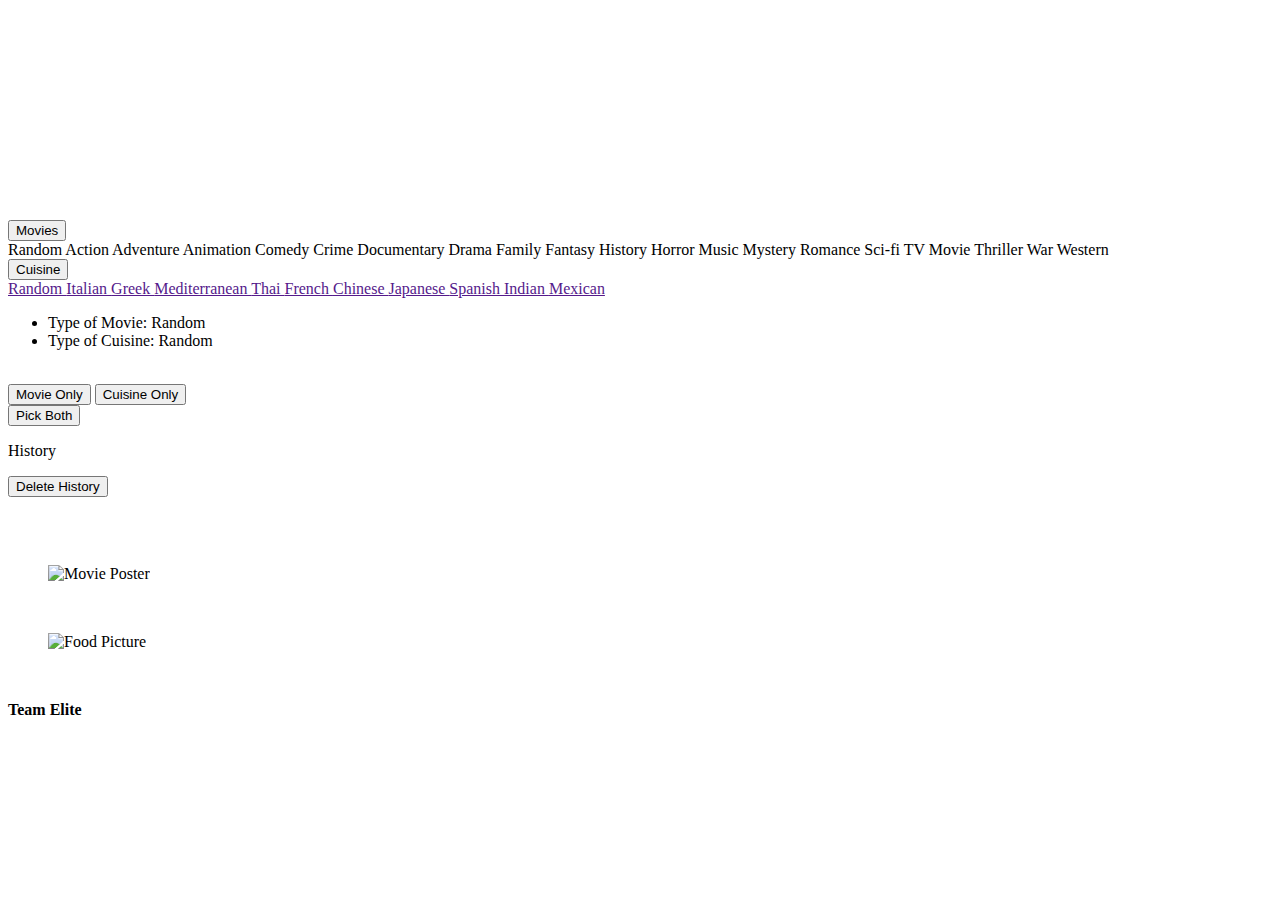
==== index.html @ 035c83b7 "updating after more merge conflicts" ====
<!DOCTYPE html>
<html lang="en">

<head>



    <meta charset="UTF-8">
    <meta http-equiv="X-UA-Compatible" content="IE=edge">
    <meta name="viewport" content="width=device-width, initial-scale=1.0">
    <meta http-equiv="Content-Security-Policy" content="upgrade-insecure-requests">
    <link rel="stylesheet" href="https://cdn.jsdelivr.net/npm/bulma@0.9.2/css/bulma.min.css">
    <script src="https://cdn.jsdelivr.net/npm/luxon@1.27.0/build/global/luxon.min.js"></script>
    <script src="https://ajax.googleapis.com/ajax/libs/jquery/3.6.0/jquery.min.js"></script>
    <link rel="stylesheet" href="https://ajax.googleapis.com/ajax/libs/jqueryui/1.12.1/themes/smoothness/jquery-ui.css">
    <script src="https://ajax.googleapis.com/ajax/libs/jqueryui/1.12.1/jquery-ui.min.js"></script>
    <script src="./assets/js/script.js" defer></script>
    <link rel="stylesheet" href="./assets/css/style.css">
    <title>IDK You Pick</title>



</head>

<section class="hero is-success is-small">


  <header class="navbar">

    <div class="hero-body">
      <div class="container has-text-centered">
        <p id="pagetitle" class="title ">
          IDK, You Pick.
        </p>
      </div>
    </div>

  </header>

</section>

<nav class="navbar is-success is-flex" role="navigation" aria-label="dropdown navigation">


  
  <div class="container has-background-success ml-0">
    <div class="navbar-start ">
      <div class="dropdown is-hoverable">
        <div class="dropdown-trigger">
          <button class="button is-success is-size-4" aria-haspopup="true" aria-controls="dropdown-menu4">



            <span>Movies</span>
            <span class="icon is-small">
              <i class="fas fa-angle-down" aria-hidden="true"></i>
            </span>
          </button>

                </div>
                <div class="dropdown-menu" id="movieDropdown" role="menu">
                    <div class="dropdown-content has-background-success">
                        <a type="button" value="" id="movieRandom" class="dropdown-item">
              Random
            </a>
                        <a type="button" value="28" id="action" class="dropdown-item"> 
              Action
            </a>
                        <a type="button" value="12" id="adventure" class="dropdown-item">
              Adventure
            </a>
                        <a type="button" value="16" id="animation" class="dropdown-item">
              Animation
            </a>
                        <a type="button" value="35" id="comedy" class="dropdown-item">
              Comedy
            </a>
                        <a type="button" value="80" id="crime" class="dropdown-item">
              Crime
            </a>
                        <a type="button" value="99" id="documentary" class="dropdown-item">
              Documentary
            </a>
                        <a type="button" value="18" id="story-rich" class="dropdown-item">
              Drama
            </a>
                        <a type="button" value="10751" id="family-friendly" class="dropdown-item">
              Family
            </a>
                        <a type="button" value="14" id="fantasy" class="dropdown-item">
              Fantasy
            </a>
                        <a type="button" value="36" id="history" class="dropdown-item">
              History
            </a>
                        <a type="button" value="27" id="horror" class="dropdown-item">
              Horror
            </a>
                        <a type="button" value="10402" id="music" class="dropdown-item">
              Music
            </a>
                        <a type="button" value="9648" id="mystery" class="dropdown-item">
              Mystery
            </a>
                        <a type="button" value="10749" id="romance" class="dropdown-item">
              Romance
            </a>
                        <a type="button" value="878" id="science-fiction" class="dropdown-item">
              Sci-fi
            </a>
                        <a type="button" value="10770" id="tv-movie" class="dropdown-item">
              TV Movie
            </a>
                        <a type="button" value="53" id="thriller" class="dropdown-item">
              Thriller
            </a>
                        <a type="button" value="10752" id="war" class="dropdown-item">
              War
            </a>
                        <a type="button" value="37" id="western" class="dropdown-item">
              Western
            </a>
                    </div>
                </div>
            </div>
        </div>

    </div>

    <div class="navbar-end">
        <div class="dropdown is-hoverable">
            <div class="dropdown-trigger">
                <button class="button is-success is-size-4" aria-haspopup="true" aria-controls="dropdown-menu4">

          <span>Cuisine</span>
          <span class="icon is-small">
            <i class="fas fa-angle-down" aria-hidden="true"></i>
          </span>
        </button>

            </div>
            <div class="dropdown-menu" id="cuisineDropdown" role="menu">
                <div class="dropdown-content has-background-success">
                    <a href="" class="dropdown-item">
            Random
          </a>
                    <a href="" class="dropdown-item">
            Italian
          </a>
                    <a href="" class="dropdown-item">
            Greek
          </a>
                    <a href="" class="dropdown-item">
            Mediterranean
          </a>
                    <a href="" class="dropdown-item">
            Thai
          </a>
                    <a href="" class="dropdown-item">
            French
          </a>
                    <a href="" class="dropdown-item">
            Chinese
          </a>
                    <a href="" class="dropdown-item">
            Japanese
          </a>
                    <a href="" class="dropdown-item">
            Spanish
          </a>
                    <a href="" class="dropdown-item">
            Indian
          </a>
                    <a href="" class="dropdown-item">
            Mexican
          </a>

                </div>
            </div>
        </div>
    </div>

  </div>

</nav>

<section class="hero is-success is-small py-0">

    <div class="hero-foot">
        <nav class="tabs is-boxed is-fullwidth">
            <div class="container">
                <ul>
                    <li><a id="selectedTypeOfMovieField">Type of Movie: Random</a></li>
                    <li><a id="selectedTypeOfCuisineField">Type of Cuisine: Random</a></li>
                </ul>
            </div>
        </nav>
    </div>

</section>

<body>



    <br>

    <div class="colums" id="searchBtn">
        <div class="column has-background-primary">

            <div class="buttons is-justify-content-space-evenly">
                <button class="button is-large is-link is-rounded is-focused mt-1 movie-moods" id="movieShBtn">Movie Only</button>
                <button class="button is-large is-link is-rounded is-focused mt-1" id="cuisineShBtn">Cuisine Only</button>
            </div>

            <button class="button is-large is-fullwidth is-link is-rounded is-focused mt-1" id="bothShBtn">Pick Both</button>

            <section class="hero is-primary mt-6">

                <div class="hero-body pt-0">
                    <p class="title has-text-centered">
                        History
                    </p>
                    <p class="title" id="pastSearch">

                    </p>
                    <p class="subtitle">

                    </p>
                </div>

            </section>

            <button class="button is-large is-fullwidth is-danger is-rounded is-focused mt-6" id="historyDelBtn">Delete History</button>

        </div>
    </div>

    <br>

    <div class="columns">

        <div class="column">

            <div class="card">

                <div class="card-content has-background-info">
                    <div class="media">
                        <div class="media-content has-text-centered">
                            <p class="title" id="movieT">Movie/TV Title</p>
                        </div>
                    </div>

                    <div class="card-image">

                        <figure class="image is-5by3 is-hidden" id="movieImgPlaceholder">

                            <img src="" alt="Movie Poster" id="picturelink">
                        </figure>
                    </div>

                    <div class="content">
                        <p class="subtitle" id="overview"></p>
                        <p class="subtitle" id="ratings"></p>
                        <p class="subtitle" id="release"></p>
                    </div>
                </div>
            </div>

        </div>

        <div class="column">

            <div class="card">

                <div class="card-content has-background-info">
                    <div class="media has-text-centered">
                        <div class="media-content">
                            <p id="recipeTitle" class="title">Cuisine</p>
                        </div>
                    </div>

                    <div class="card-image">
                        <figure id="cuisineImgPlaceholder" class="image is-5by3 is-hidden">
                            <img id="cuisinePicture" src="" alt="Food Picture">
                        </figure>
                    </div>

                    <div class="content">
                      <ul id="listForIngredients"></ul>
                      <ol id="orderedListForRecipe"></ol>
                    </div>
                </div>
            </div>

        </div>

    </div>

    <br>

    <footer class="footer pt-1 pb-2">
        <div class="content has-text-centered is-size-2">
            <p>
                <strong>Team Elite</strong>
            </p>
        </div>
    </footer>



</body>

</html>
---- assets/css/style.css ----
@media screen and (max-width: 1023px) {
    .navbar .container {
        justify-content: space-around;
    }
    
}

@media screen and (max-width: 768px) {
    .media-content {
        overflow-x: hidden!important;
    }
}

#movieShBtn:hover {
    background-color: rgb(124, 182, 248);
}

#cuisineShBtn:hover {
    background-color: rgb(124, 182, 248);
}

#bothShBtn:hover {
    background-color: rgb(124, 182, 248);
}

#historyDelBtn:hover {
    background-color:rgb(238, 127, 127);
}

#orderedListForRecipe {
    color:white;
    list-style-position: inside;
    font-display: inside;
}

#recipeTitle {
    color: white;

}

#movieT {
    color: white;
}

#pagetitle {
    color: white;
    background-size:auto;
    font-size: 70px;
}

#overview {
    color: white;
   
}

#ratings {
    color: white;
}

#release {
    color:white;
}
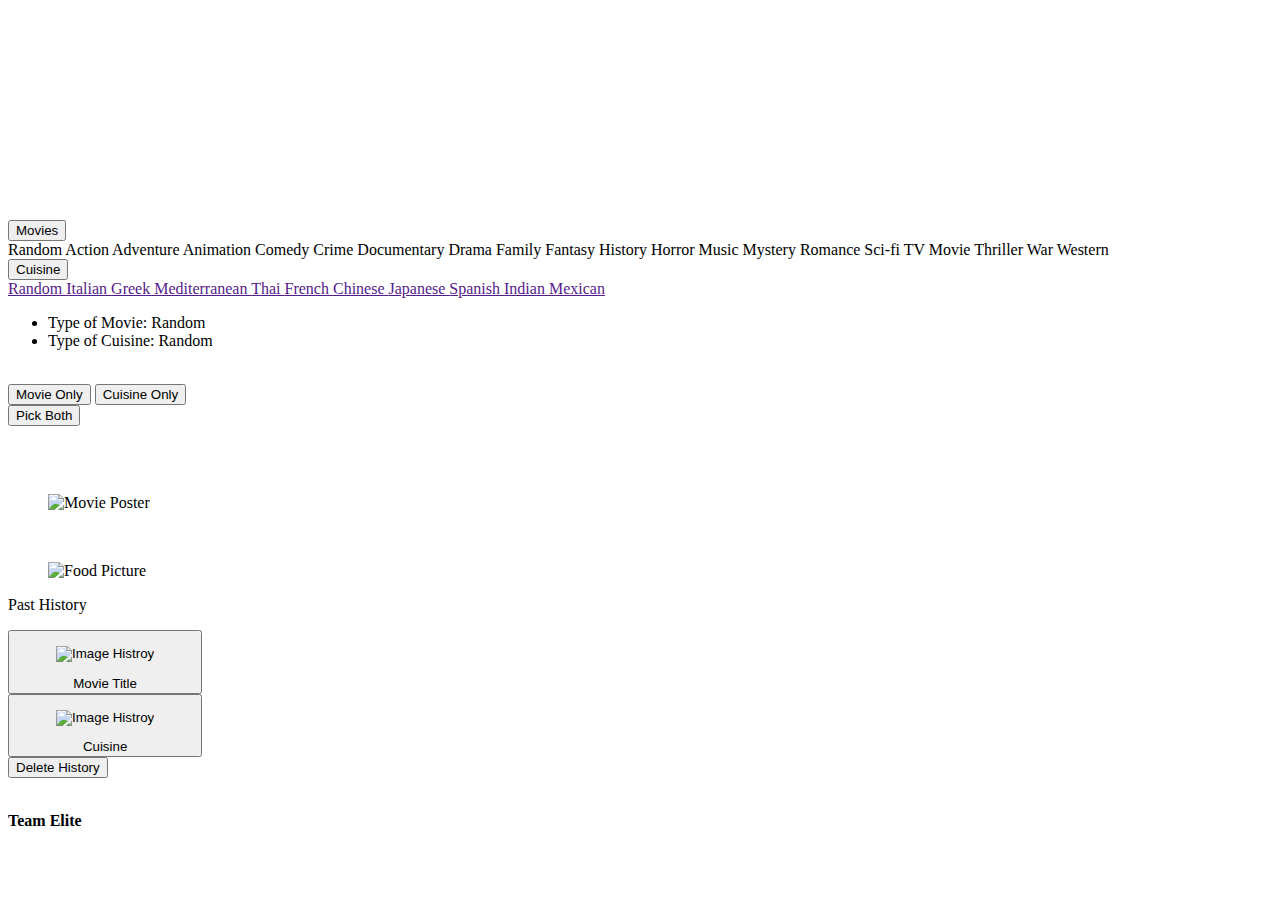
==== commit 1ba9af23: "Merge pull request #19 from scoven2/ariel" ====
--- a/index.html
+++ b/index.html
@@ -5,18 +5,18 @@
 
 
 
-    <meta charset="UTF-8">
-    <meta http-equiv="X-UA-Compatible" content="IE=edge">
-    <meta name="viewport" content="width=device-width, initial-scale=1.0">
-    <meta http-equiv="Content-Security-Policy" content="upgrade-insecure-requests">
-    <link rel="stylesheet" href="https://cdn.jsdelivr.net/npm/bulma@0.9.2/css/bulma.min.css">
-    <script src="https://cdn.jsdelivr.net/npm/luxon@1.27.0/build/global/luxon.min.js"></script>
-    <script src="https://ajax.googleapis.com/ajax/libs/jquery/3.6.0/jquery.min.js"></script>
-    <link rel="stylesheet" href="https://ajax.googleapis.com/ajax/libs/jqueryui/1.12.1/themes/smoothness/jquery-ui.css">
-    <script src="https://ajax.googleapis.com/ajax/libs/jqueryui/1.12.1/jquery-ui.min.js"></script>
-    <script src="./assets/js/script.js" defer></script>
-    <link rel="stylesheet" href="./assets/css/style.css">
-    <title>IDK You Pick</title>
+  <meta charset="UTF-8">
+  <meta http-equiv="X-UA-Compatible" content="IE=edge">
+  <meta name="viewport" content="width=device-width, initial-scale=1.0">
+  <meta http-equiv="Content-Security-Policy" content="upgrade-insecure-requests">
+  <link rel="stylesheet" href="https://cdn.jsdelivr.net/npm/bulma@0.9.2/css/bulma.min.css">
+  <script src="https://cdn.jsdelivr.net/npm/luxon@1.27.0/build/global/luxon.min.js"></script>
+  <script src="https://ajax.googleapis.com/ajax/libs/jquery/3.6.0/jquery.min.js"></script>
+  <link rel="stylesheet" href="https://ajax.googleapis.com/ajax/libs/jqueryui/1.12.1/themes/smoothness/jquery-ui.css">
+  <script src="https://ajax.googleapis.com/ajax/libs/jqueryui/1.12.1/jquery-ui.min.js"></script>
+  <script src="./assets/js/script.js" defer></script>
+  <link rel="stylesheet" href="./assets/css/style.css">
+  <title>IDK You Pick</title>
 
 
 
@@ -42,7 +42,7 @@
 <nav class="navbar is-success is-flex" role="navigation" aria-label="dropdown navigation">
 
 
-  
+
   <div class="container has-background-success ml-0">
     <div class="navbar-start ">
       <div class="dropdown is-hoverable">
@@ -57,80 +57,80 @@
             </span>
           </button>
 
-                </div>
-                <div class="dropdown-menu" id="movieDropdown" role="menu">
-                    <div class="dropdown-content has-background-success">
-                        <a type="button" value="" id="movieRandom" class="dropdown-item">
+        </div>
+        <div class="dropdown-menu" id="movieDropdown" role="menu">
+          <div class="dropdown-content has-background-success">
+            <a type="button" value="" id="movieRandom" class="dropdown-item">
               Random
             </a>
-                        <a type="button" value="28" id="action" class="dropdown-item"> 
+            <a type="button" value="28" id="action" class="dropdown-item">
               Action
             </a>
-                        <a type="button" value="12" id="adventure" class="dropdown-item">
+            <a type="button" value="12" id="adventure" class="dropdown-item">
               Adventure
             </a>
-                        <a type="button" value="16" id="animation" class="dropdown-item">
+            <a type="button" value="16" id="animation" class="dropdown-item">
               Animation
             </a>
-                        <a type="button" value="35" id="comedy" class="dropdown-item">
+            <a type="button" value="35" id="comedy" class="dropdown-item">
               Comedy
             </a>
-                        <a type="button" value="80" id="crime" class="dropdown-item">
+            <a type="button" value="80" id="crime" class="dropdown-item">
               Crime
             </a>
-                        <a type="button" value="99" id="documentary" class="dropdown-item">
+            <a type="button" value="99" id="documentary" class="dropdown-item">
               Documentary
             </a>
-                        <a type="button" value="18" id="story-rich" class="dropdown-item">
+            <a type="button" value="18" id="story-rich" class="dropdown-item">
               Drama
             </a>
-                        <a type="button" value="10751" id="family-friendly" class="dropdown-item">
+            <a type="button" value="10751" id="family-friendly" class="dropdown-item">
               Family
             </a>
-                        <a type="button" value="14" id="fantasy" class="dropdown-item">
+            <a type="button" value="14" id="fantasy" class="dropdown-item">
               Fantasy
             </a>
-                        <a type="button" value="36" id="history" class="dropdown-item">
+            <a type="button" value="36" id="history" class="dropdown-item">
               History
             </a>
-                        <a type="button" value="27" id="horror" class="dropdown-item">
+            <a type="button" value="27" id="horror" class="dropdown-item">
               Horror
             </a>
-                        <a type="button" value="10402" id="music" class="dropdown-item">
+            <a type="button" value="10402" id="music" class="dropdown-item">
               Music
             </a>
-                        <a type="button" value="9648" id="mystery" class="dropdown-item">
+            <a type="button" value="9648" id="mystery" class="dropdown-item">
               Mystery
             </a>
-                        <a type="button" value="10749" id="romance" class="dropdown-item">
+            <a type="button" value="10749" id="romance" class="dropdown-item">
               Romance
             </a>
-                        <a type="button" value="878" id="science-fiction" class="dropdown-item">
+            <a type="button" value="878" id="science-fiction" class="dropdown-item">
               Sci-fi
             </a>
-                        <a type="button" value="10770" id="tv-movie" class="dropdown-item">
+            <a type="button" value="10770" id="tv-movie" class="dropdown-item">
               TV Movie
             </a>
-                        <a type="button" value="53" id="thriller" class="dropdown-item">
+            <a type="button" value="53" id="thriller" class="dropdown-item">
               Thriller
             </a>
-                        <a type="button" value="10752" id="war" class="dropdown-item">
+            <a type="button" value="10752" id="war" class="dropdown-item">
               War
             </a>
-                        <a type="button" value="37" id="western" class="dropdown-item">
+            <a type="button" value="37" id="western" class="dropdown-item">
               Western
             </a>
-                    </div>
-                </div>
-            </div>
-        </div>
-
-    </div>
-
-    <div class="navbar-end">
-        <div class="dropdown is-hoverable">
-            <div class="dropdown-trigger">
-                <button class="button is-success is-size-4" aria-haspopup="true" aria-controls="dropdown-menu4">
+          </div>
+        </div>
+      </div>
+    </div>
+
+  </div>
+
+  <div class="navbar-end">
+    <div class="dropdown is-hoverable">
+      <div class="dropdown-trigger">
+        <button class="button is-success is-size-4" aria-haspopup="true" aria-controls="dropdown-menu4">
 
           <span>Cuisine</span>
           <span class="icon is-small">
@@ -138,177 +138,194 @@
           </span>
         </button>
 
+      </div>
+      <div class="dropdown-menu" id="cuisineDropdown" role="menu">
+        <div class="dropdown-content has-background-success">
+          <a href="" class="dropdown-item">
+            Random
+          </a>
+          <a href="" class="dropdown-item">
+            Italian
+          </a>
+          <a href="" class="dropdown-item">
+            Greek
+          </a>
+          <a href="" class="dropdown-item">
+            Mediterranean
+          </a>
+          <a href="" class="dropdown-item">
+            Thai
+          </a>
+          <a href="" class="dropdown-item">
+            French
+          </a>
+          <a href="" class="dropdown-item">
+            Chinese
+          </a>
+          <a href="" class="dropdown-item">
+            Japanese
+          </a>
+          <a href="" class="dropdown-item">
+            Spanish
+          </a>
+          <a href="" class="dropdown-item">
+            Indian
+          </a>
+          <a href="" class="dropdown-item">
+            Mexican
+          </a>
+
+        </div>
+      </div>
+    </div>
+  </div>
+
+  </div>
+
+</nav>
+
+<section class="hero is-success is-small py-0">
+
+  <div class="hero-foot">
+    <nav class="tabs is-boxed is-fullwidth">
+      <div class="container">
+        <ul>
+          <li><a id="selectedTypeOfMovieField">Type of Movie: Random</a></li>
+          <li><a id="selectedTypeOfCuisineField">Type of Cuisine: Random</a></li>
+        </ul>
+      </div>
+    </nav>
+  </div>
+
+</section>
+
+<body>
+
+  <br>
+
+  <div class="colums" id="searchBtn">
+    <div class="column has-background-primary">
+
+      <div class="buttons is-justify-content-space-evenly">
+        <button class="button is-large is-link is-rounded is-focused mt-1 movie-moods" id="movieShBtn">Movie
+          Only</button>
+        <button class="button is-large is-link is-rounded is-focused mt-1" id="cuisineShBtn">Cuisine Only</button>
+      </div>
+
+      <button class="button is-large is-fullwidth is-link is-rounded is-focused mt-1" id="bothShBtn">Pick Both</button>
+
+    </div>
+  </div>
+
+  <br>
+
+  <div class="columns">
+
+    <div class="column">
+
+      <div class="card">
+
+        <div class="card-content has-background-info">
+          <div class="media">
+            <div class="media-content has-text-centered">
+              <p class="title" id="movieT">Movie/TV Title</p>
             </div>
-            <div class="dropdown-menu" id="cuisineDropdown" role="menu">
-                <div class="dropdown-content has-background-success">
-                    <a href="" class="dropdown-item">
-            Random
-          </a>
-                    <a href="" class="dropdown-item">
-            Italian
-          </a>
-                    <a href="" class="dropdown-item">
-            Greek
-          </a>
-                    <a href="" class="dropdown-item">
-            Mediterranean
-          </a>
-                    <a href="" class="dropdown-item">
-            Thai
-          </a>
-                    <a href="" class="dropdown-item">
-            French
-          </a>
-                    <a href="" class="dropdown-item">
-            Chinese
-          </a>
-                    <a href="" class="dropdown-item">
-            Japanese
-          </a>
-                    <a href="" class="dropdown-item">
-            Spanish
-          </a>
-                    <a href="" class="dropdown-item">
-            Indian
-          </a>
-                    <a href="" class="dropdown-item">
-            Mexican
-          </a>
-
-                </div>
+          </div>
+
+          <div class="card-image">
+
+            <figure class="image is-5by3 is-hidden" id="movieImgPlaceholder">
+
+              <img src="" alt="Movie Poster" id="picturelink">
+            </figure>
+          </div>
+
+          <div class="content">
+            <p class="subtitle" id="overview"></p>
+            <p class="subtitle" id="ratings"></p>
+            <p class="subtitle" id="release"></p>
+          </div>
+        </div>
+      </div>
+
+    </div>
+
+    <div class="column">
+
+      <div class="card">
+
+        <div class="card-content has-background-info">
+          <div class="media has-text-centered">
+            <div class="media-content">
+              <p id="recipeTitle" class="title">Cuisine</p>
             </div>
-        </div>
-    </div>
-
-  </div>
-
-</nav>
-
-<section class="hero is-success is-small py-0">
-
-    <div class="hero-foot">
-        <nav class="tabs is-boxed is-fullwidth">
-            <div class="container">
-                <ul>
-                    <li><a id="selectedTypeOfMovieField">Type of Movie: Random</a></li>
-                    <li><a id="selectedTypeOfCuisineField">Type of Cuisine: Random</a></li>
-                </ul>
-            </div>
-        </nav>
-    </div>
-
-</section>
-
-<body>
-
-
-
-    <br>
-
-    <div class="colums" id="searchBtn">
-        <div class="column has-background-primary">
-
-            <div class="buttons is-justify-content-space-evenly">
-                <button class="button is-large is-link is-rounded is-focused mt-1 movie-moods" id="movieShBtn">Movie Only</button>
-                <button class="button is-large is-link is-rounded is-focused mt-1" id="cuisineShBtn">Cuisine Only</button>
-            </div>
-
-            <button class="button is-large is-fullwidth is-link is-rounded is-focused mt-1" id="bothShBtn">Pick Both</button>
-
-            <section class="hero is-primary mt-6">
-
-                <div class="hero-body pt-0">
-                    <p class="title has-text-centered">
-                        History
-                    </p>
-                    <p class="title" id="pastSearch">
-
-                    </p>
-                    <p class="subtitle">
-
-                    </p>
-                </div>
-
-            </section>
-
-            <button class="button is-large is-fullwidth is-danger is-rounded is-focused mt-6" id="historyDelBtn">Delete History</button>
-
-        </div>
-    </div>
-
-    <br>
-
-    <div class="columns">
-
-        <div class="column">
-
-            <div class="card">
-
-                <div class="card-content has-background-info">
-                    <div class="media">
-                        <div class="media-content has-text-centered">
-                            <p class="title" id="movieT">Movie/TV Title</p>
-                        </div>
-                    </div>
-
-                    <div class="card-image">
-
-                        <figure class="image is-5by3 is-hidden" id="movieImgPlaceholder">
-
-                            <img src="" alt="Movie Poster" id="picturelink">
-                        </figure>
-                    </div>
-
-                    <div class="content">
-                        <p class="subtitle" id="overview"></p>
-                        <p class="subtitle" id="ratings"></p>
-                        <p class="subtitle" id="release"></p>
-                    </div>
-                </div>
-            </div>
-
-        </div>
-
-        <div class="column">
-
-            <div class="card">
-
-                <div class="card-content has-background-info">
-                    <div class="media has-text-centered">
-                        <div class="media-content">
-                            <p id="recipeTitle" class="title">Cuisine</p>
-                        </div>
-                    </div>
-
-                    <div class="card-image">
-                        <figure id="cuisineImgPlaceholder" class="image is-5by3 is-hidden">
-                            <img id="cuisinePicture" src="" alt="Food Picture">
-                        </figure>
-                    </div>
-
-                    <div class="content">
-                      <ul id="listForIngredients"></ul>
-                      <ol id="orderedListForRecipe"></ol>
-                    </div>
-                </div>
-            </div>
-
-        </div>
-
-    </div>
-
-    <br>
-
-    <footer class="footer pt-1 pb-2">
-        <div class="content has-text-centered is-size-2">
-            <p>
-                <strong>Team Elite</strong>
-            </p>
-        </div>
-    </footer>
-
-
+          </div>
+
+          <div class="card-image">
+            <figure id="cuisineImgPlaceholder" class="image is-5by3 is-hidden">
+              <img id="cuisinePicture" src="" alt="Food Picture">
+            </figure>
+          </div>
+
+          <div class="content">
+            <ul id="listForIngredients"></ul>
+            <ol id="orderedListForRecipe"></ol>
+          </div>
+          
+        </div>
+      </div>
+
+    </div>
+
+  </div>
+
+  <section class="hero is-primary mt-1">
+
+    <div class="hero-body pt-0">
+      <p class="title has-text-centered is-size-2 pt-2">Past History</p>
+      <div class="columns">
+        <div class="column" id="pastMovieHistory">
+
+          <button class="button is-large is-fullwidth p-6">
+            <figure class="image is-64x64">
+              <img src="https://bulma.io/images/placeholders/128x128.png" alt="Image Histroy">
+            </figure>
+            <span class="is-size-2 has-text-weight-bold pl-6">Movie Title</span>
+          </button>
+
+        </div>
+
+        <div class="column" id="pastCuisineHistory">
+
+          <button class="button is-large is-fullwidth p-6">
+            <figure class="image is-64x64">
+              <img src="https://bulma.io/images/placeholders/128x128.png" alt="Image Histroy">
+            </figure>
+            <span class="is-size-2 has-text-weight-bold pl-6">Cuisine</span>
+          </button>
+
+        </div>
+      </div>
+
+    </div>
+    </div>
+    </div>
+
+    <button class="button is-large is-fullwidth is-danger is-rounded is-focused mt-0 mb-3" id="historyDelBtn">Delete
+      History</button>
+
+  </section>
+
+  <br>
+
+  <footer class="footer pt-1 pb-2">
+    <div class="content has-text-centered is-size-2">
+      <p>
+        <strong>Team Elite</strong>
+      </p>
+    </div>
+  </footer>
 
 </body>
 
-</html>
+</html>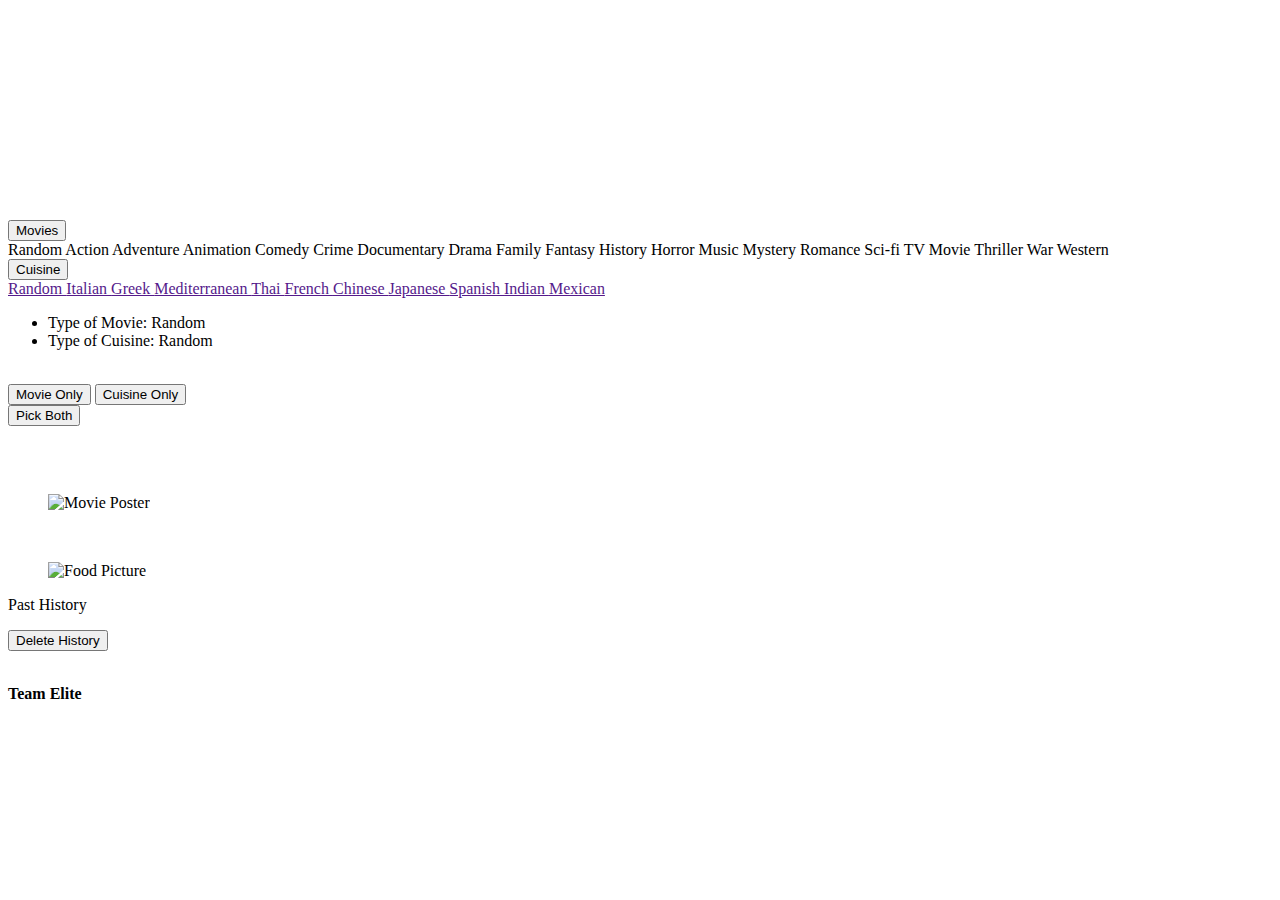
==== commit 43c1fe60: "readme file updated" ====
--- a/index.html
+++ b/index.html
@@ -286,29 +286,17 @@
       <div class="columns">
         <div class="column" id="pastMovieHistory">
 
-          <button class="button is-large is-fullwidth p-6">
-            <figure class="image is-64x64">
-              <img src="https://bulma.io/images/placeholders/128x128.png" alt="Image Histroy">
-            </figure>
-            <span class="is-size-2 has-text-weight-bold pl-6">Movie Title</span>
-          </button>
+          
 
         </div>
 
         <div class="column" id="pastCuisineHistory">
 
-          <button class="button is-large is-fullwidth p-6">
-            <figure class="image is-64x64">
-              <img src="https://bulma.io/images/placeholders/128x128.png" alt="Image Histroy">
-            </figure>
-            <span class="is-size-2 has-text-weight-bold pl-6">Cuisine</span>
-          </button>
-
-        </div>
-      </div>
-
-    </div>
-    </div>
+          
+
+        </div>
+      </div>
+
     </div>
 
     <button class="button is-large is-fullwidth is-danger is-rounded is-focused mt-0 mb-3" id="historyDelBtn">Delete
--- a/assets/css/style.css
+++ b/assets/css/style.css
@@ -1,5 +1,8 @@
 @media screen and (max-width: 1023px) {
     .navbar .container {
+        justify-content: space-around;
+    }
+    .pastBtn {
         justify-content: space-around;
     }
     
@@ -59,4 +62,9 @@
 
 #release {
     color:white;
+}
+
+.image {
+    max-width: 100%;
+    width: auto;
 }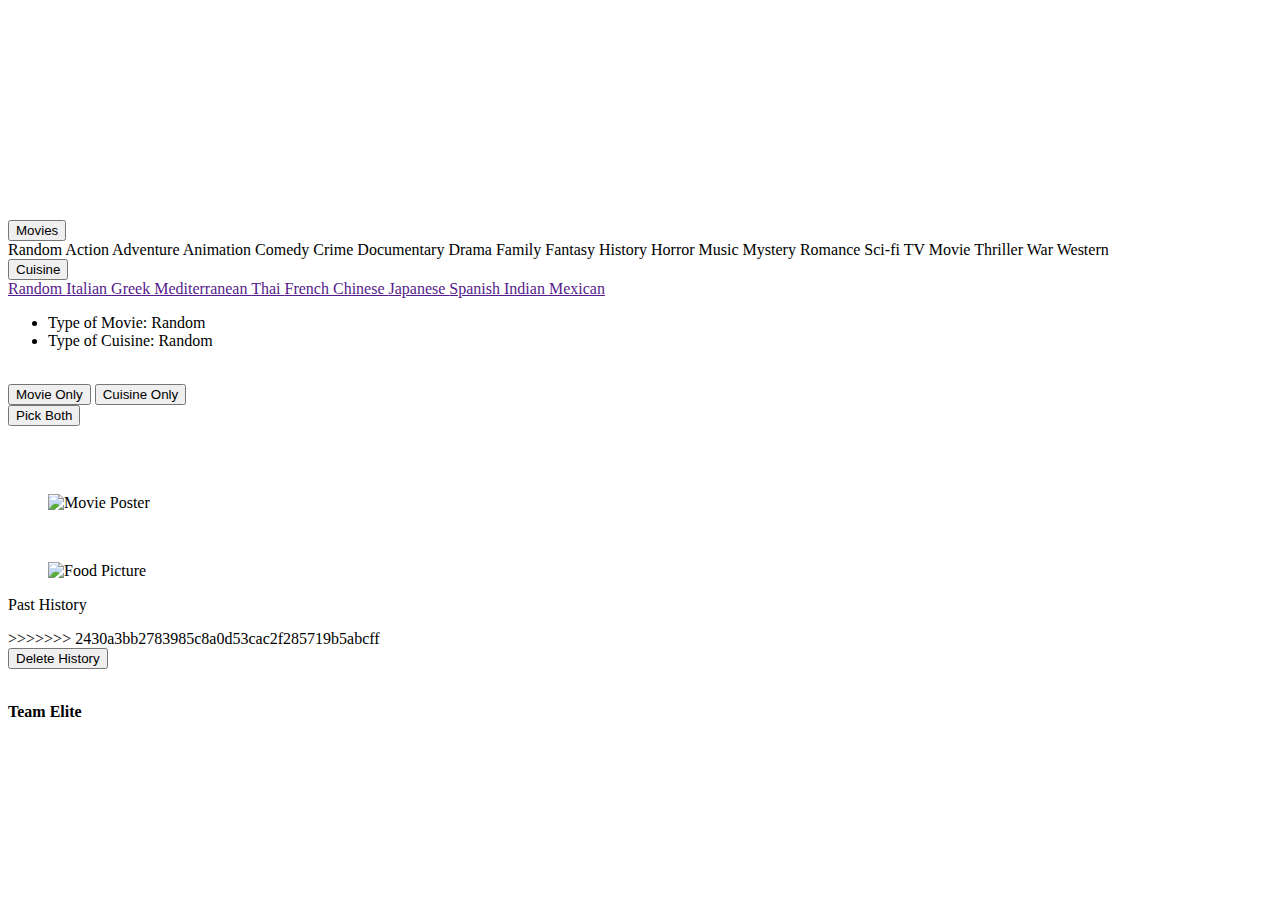
==== commit ca54eaf9: "fix" ====
--- a/index.html
+++ b/index.html
@@ -286,6 +286,7 @@
       <div class="columns">
         <div class="column" id="pastMovieHistory">
 
+<<<<<<< HEAD
           
 
         </div>
@@ -294,6 +295,11 @@
 
           
 
+=======
+        </div>
+
+        <div class="column" id="pastCuisineHistory">
+>>>>>>> 2430a3bb2783985c8a0d53cac2f285719b5abcff
         </div>
       </div>
 
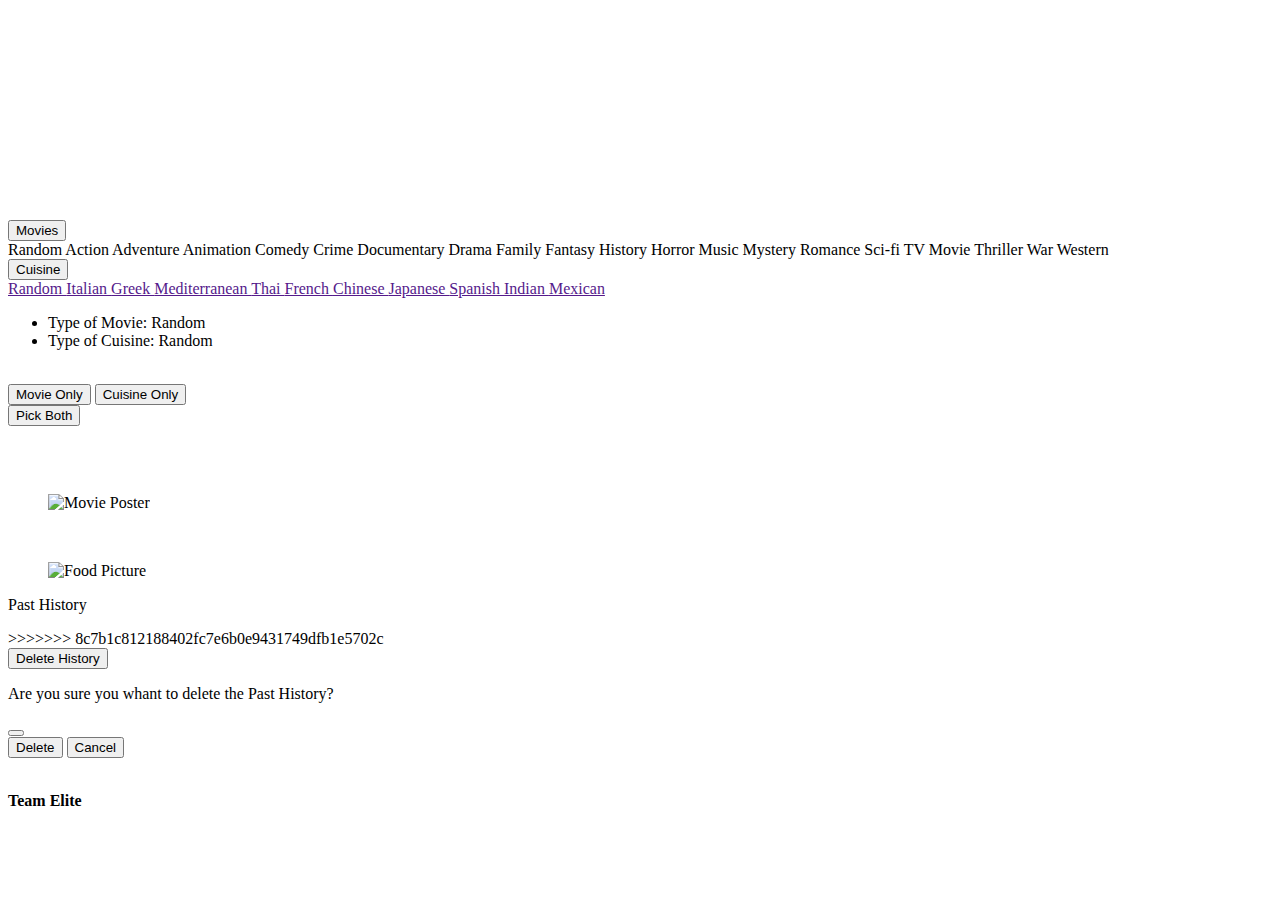
==== commit e2a25aa9: "Merge pull request #23 from scoven2/ariel" ====
--- a/index.html
+++ b/index.html
@@ -285,30 +285,41 @@
       <p class="title has-text-centered is-size-2 pt-2">Past History</p>
       <div class="columns">
         <div class="column" id="pastMovieHistory">
-
 <<<<<<< HEAD
+        </div>
+
+        <div class="column" id="pastCuisineHistory">
+=======
           
-
         </div>
 
         <div class="column" id="pastCuisineHistory">
 
-          
-
-=======
-        </div>
-
-        <div class="column" id="pastCuisineHistory">
->>>>>>> 2430a3bb2783985c8a0d53cac2f285719b5abcff
-        </div>
-      </div>
-
-    </div>
-
-    <button class="button is-large is-fullwidth is-danger is-rounded is-focused mt-0 mb-3" id="historyDelBtn">Delete
+>>>>>>> 8c7b1c812188402fc7e6b0e9431749dfb1e5702c
+        </div>
+      </div>
+
+    </div>
+
+    <button class="button is-large is-fullwidth is-danger is-rounded is-focused mt-0 mb-3" id="showModal">Delete
       History</button>
 
   </section>
+
+  <div class="modal">
+    <div class="modal-background"></div>
+    <div class="modal-card">
+      <header class="modal-card-head">
+        <p class="modal-card-title has-text-centered">Are you sure you whant to delete the Past History?</p>
+        <button class="delete" aria-label="close"></button>
+      </header>
+      
+      <footer class="modal-card-foot is-justify-content-space-around">
+        <button class="button is-danger is-outlined" id="deleteModalBtn">Delete</button>
+        <button class="button" id="cancelModalBtn">Cancel</button>
+      </footer>
+    </div>
+  </div>
 
   <br>
 
@@ -322,4 +333,4 @@
 
 </body>
 
-</html>+</html>
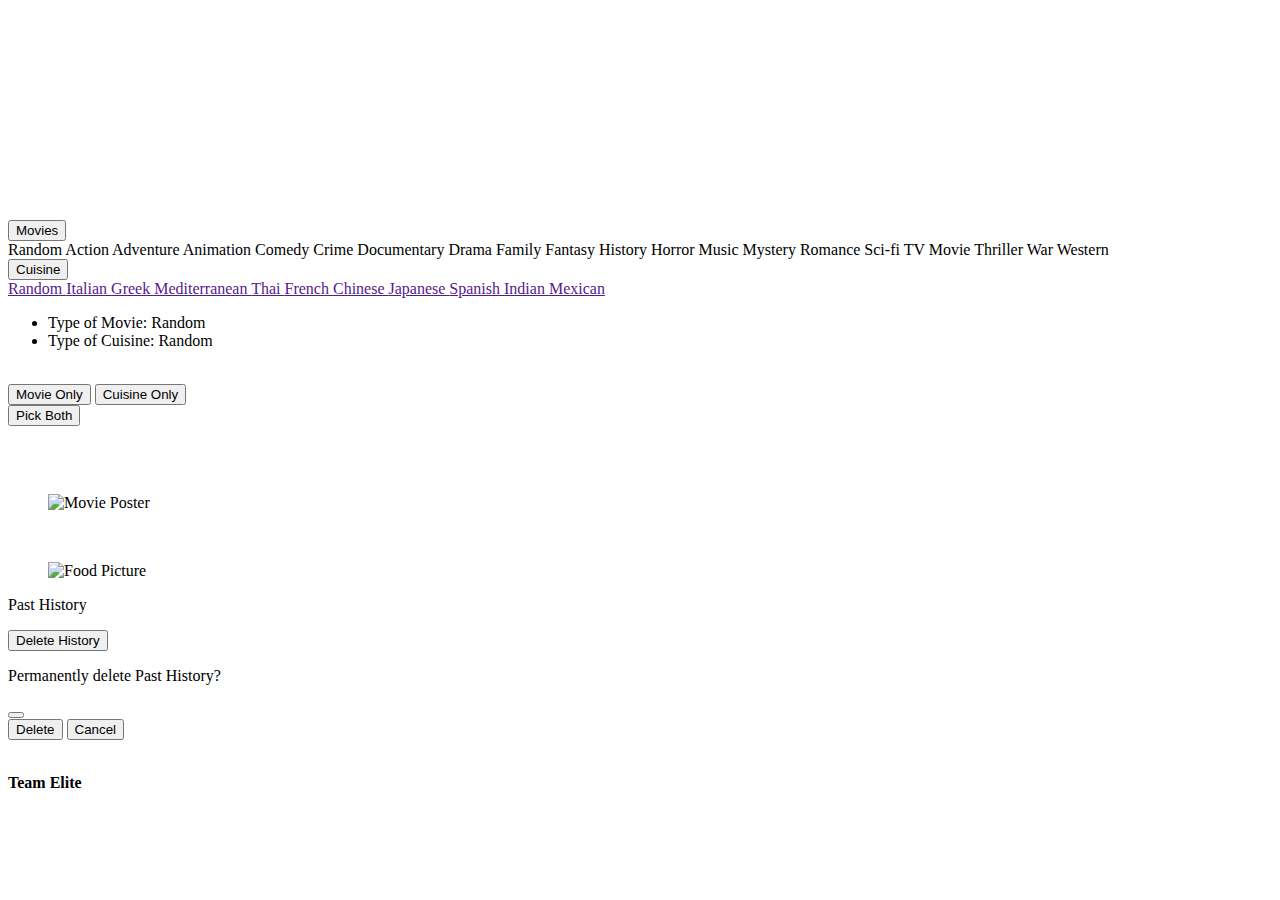
==== commit 37a6c61c: "Update index.html" ====
--- a/index.html
+++ b/index.html
@@ -285,17 +285,12 @@
       <p class="title has-text-centered is-size-2 pt-2">Past History</p>
       <div class="columns">
         <div class="column" id="pastMovieHistory">
-<<<<<<< HEAD
+          
         </div>
 
         <div class="column" id="pastCuisineHistory">
-=======
-          
-        </div>
-
-        <div class="column" id="pastCuisineHistory">
-
->>>>>>> 8c7b1c812188402fc7e6b0e9431749dfb1e5702c
+
+
         </div>
       </div>
 
@@ -310,7 +305,7 @@
     <div class="modal-background"></div>
     <div class="modal-card">
       <header class="modal-card-head">
-        <p class="modal-card-title has-text-centered">Are you sure you whant to delete the Past History?</p>
+        <p class="modal-card-title has-text-centered">Permanently delete Past History?</p>
         <button class="delete" aria-label="close"></button>
       </header>
       
